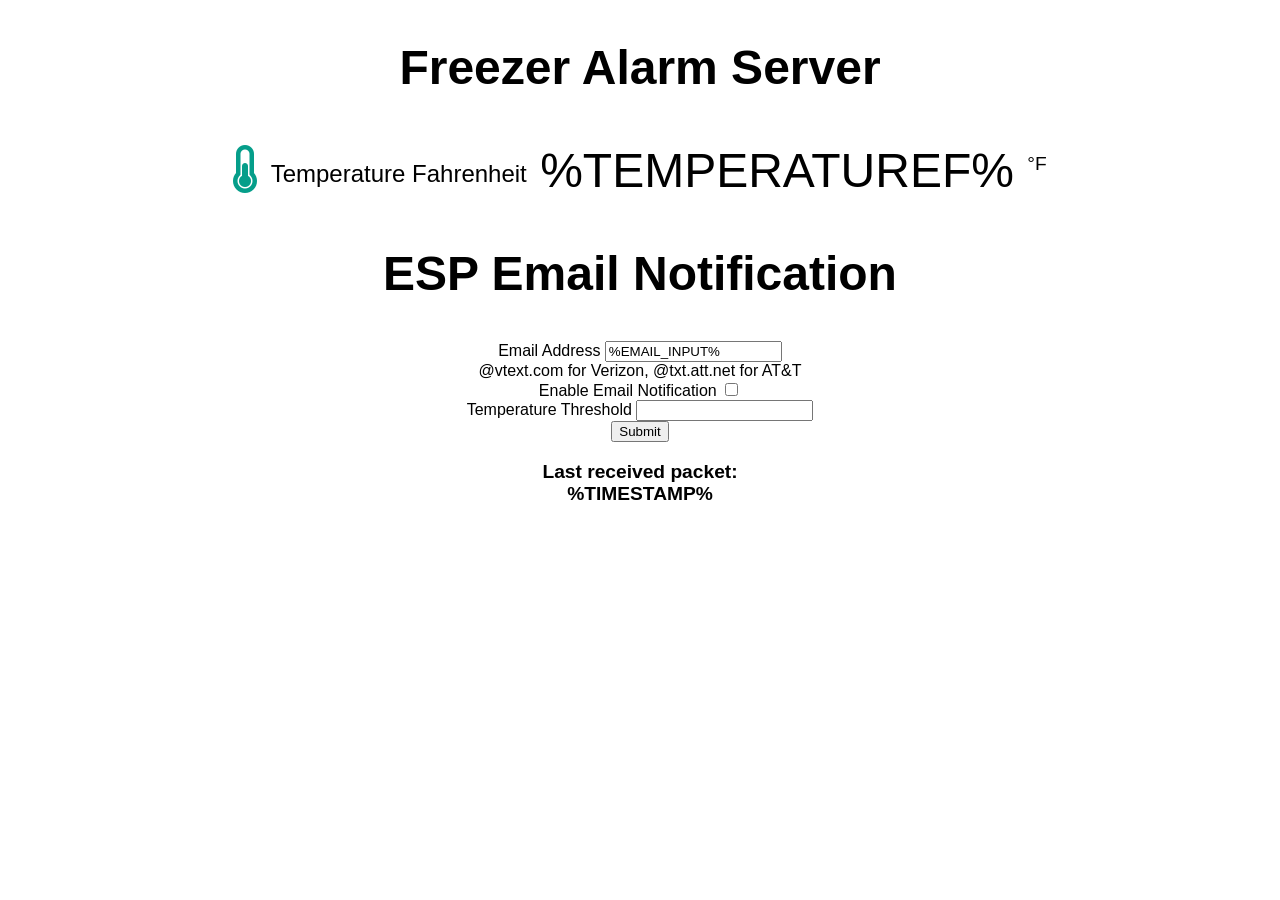
==== wifimanagefreezer/data/index.html @ 586b2de7 "Add files via upload" ====
<!DOCTYPE HTML><html>
<meta name="apple-mobile-web-app-capable" content="yes">
<meta name="apple-mobile-web-app-title" content="Freezer Alarm">
<head>
  <meta name="viewport" content="width=device-width, initial-scale=1">
  <link rel="stylesheet" href="https://use.fontawesome.com/releases/v5.7.2/css/all.css" integrity="sha384-fnmOCqbTlWIlj8LyTjo7mOUStjsKC4pOpQbqyi7RrhN7udi9RwhKkMHpvLbHG9Sr" crossorigin="anonymous">
  <style>
    html {
     font-family: Arial;
     display: inline-block;
     margin: 0px auto;
     text-align: center;
    }
    h2 { font-size: 3.0rem; }
    h3 { font-size: 1.2rem; }
    p { font-size: 3.0rem; }
    .units { font-size: 1.2rem; }
    .ds-labels{
      font-size: 1.5rem;
      vertical-align:middle;
      padding-bottom: 15px;
    }
  </style>
</head>
<body>
  <h2>Freezer Alarm Server</h2>
  <p>
    <i class="fas fa-thermometer-half" style="color:#059e8a;"></i> 
    <span class="ds-labels">Temperature Fahrenheit</span>
    <span id="temperaturef">%TEMPERATUREF%</span>
    <sup class="units">&deg;F</sup>
  </p>
  <h2>ESP Email Notification</h2>
  <form action="/get">
    Email Address <input type="email" name="email_input" value="%EMAIL_INPUT%" required><br>
    @vtext.com for Verizon, @txt.att.net for AT&T<br>
    Enable Email Notification <input type="checkbox" name="enable_email_input" value="true" %ENABLE_EMAIL%><br>
    Temperature Threshold <input type="number" step="0.1" name="threshold_input" value="%THRESHOLD%" required><br>
    <input type="submit" value="Submit">
  </form>
  <h3>Last received packet:<br><span id="timenow">%TIMESTAMP%<br/></span></h3>
</body>
<script>
setInterval(function ( ) {
  var xhttp = new XMLHttpRequest();
  xhttp.onreadystatechange = function() {
    if (this.readyState == 4 && this.status == 200) {
      document.getElementById("temperaturef").innerHTML = this.responseText;
    }
  };
  xhttp.open("GET", "/temperaturef", true);
  xhttp.send();
}, 10000) ;
setInterval(function ( ) {
  var xhttp = new XMLHttpRequest();
  xhttp.onreadystatechange = function() {
    if (this.readyState == 4 && this.status == 200) {
      document.getElementById("timenow").innerHTML = this.responseText;
    }
  };
  xhttp.open("GET", "/timenow", true);
  xhttp.send();
}, 10000) ;
</script>
</html>
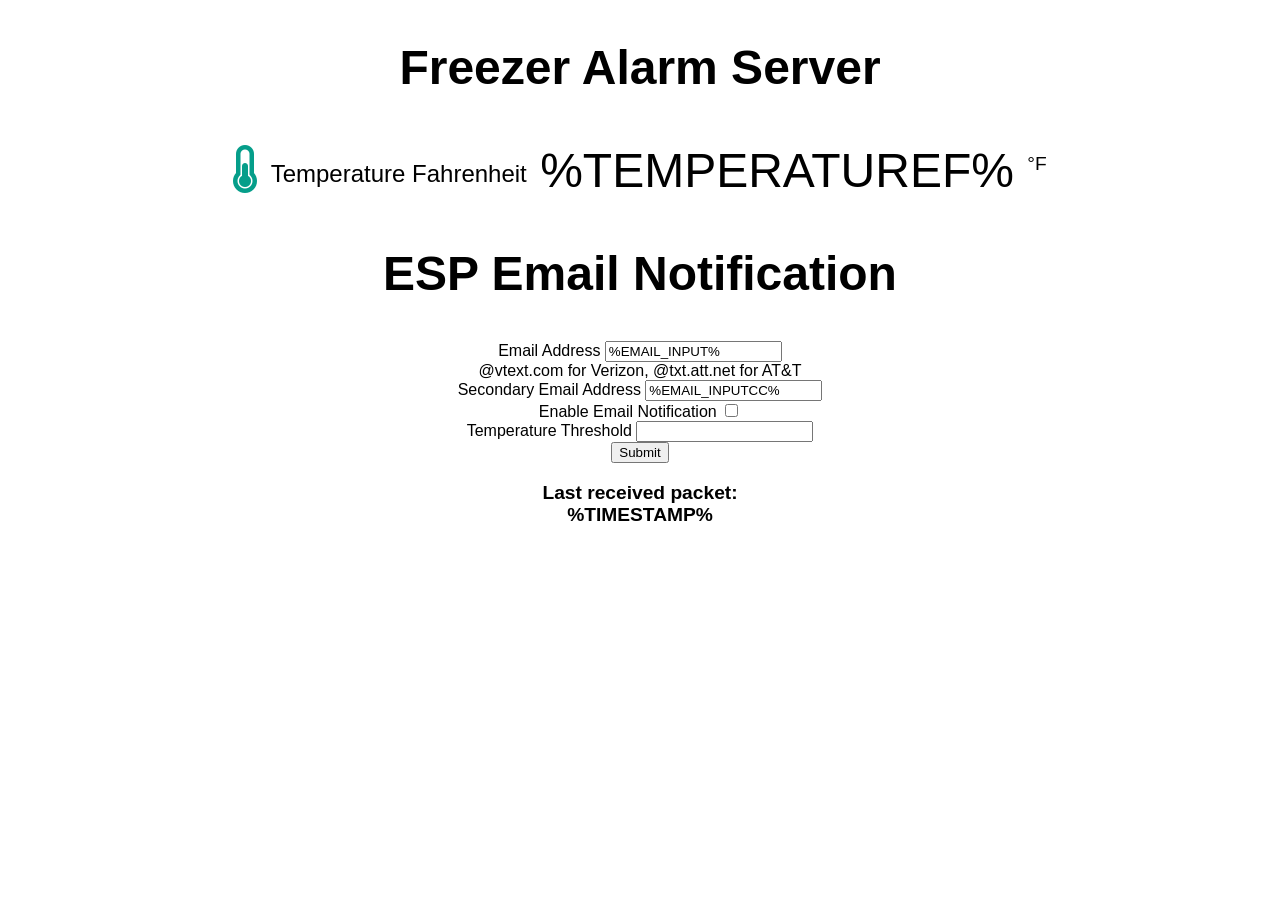
==== commit 4c68d898: "Add files via upload Second email option and more detail on Wifimanager page" ====
--- a/wifimanagefreezer/data/index.html
+++ b/wifimanagefreezer/data/index.html
@@ -34,6 +34,7 @@
   <form action="/get">
     Email Address <input type="email" name="email_input" value="%EMAIL_INPUT%" required><br>
     @vtext.com for Verizon, @txt.att.net for AT&T<br>
+    Secondary Email Address <input type="email" name="email_inputcc" value="%EMAIL_INPUTCC%"><br>
     Enable Email Notification <input type="checkbox" name="enable_email_input" value="true" %ENABLE_EMAIL%><br>
     Temperature Threshold <input type="number" step="0.1" name="threshold_input" value="%THRESHOLD%" required><br>
     <input type="submit" value="Submit">
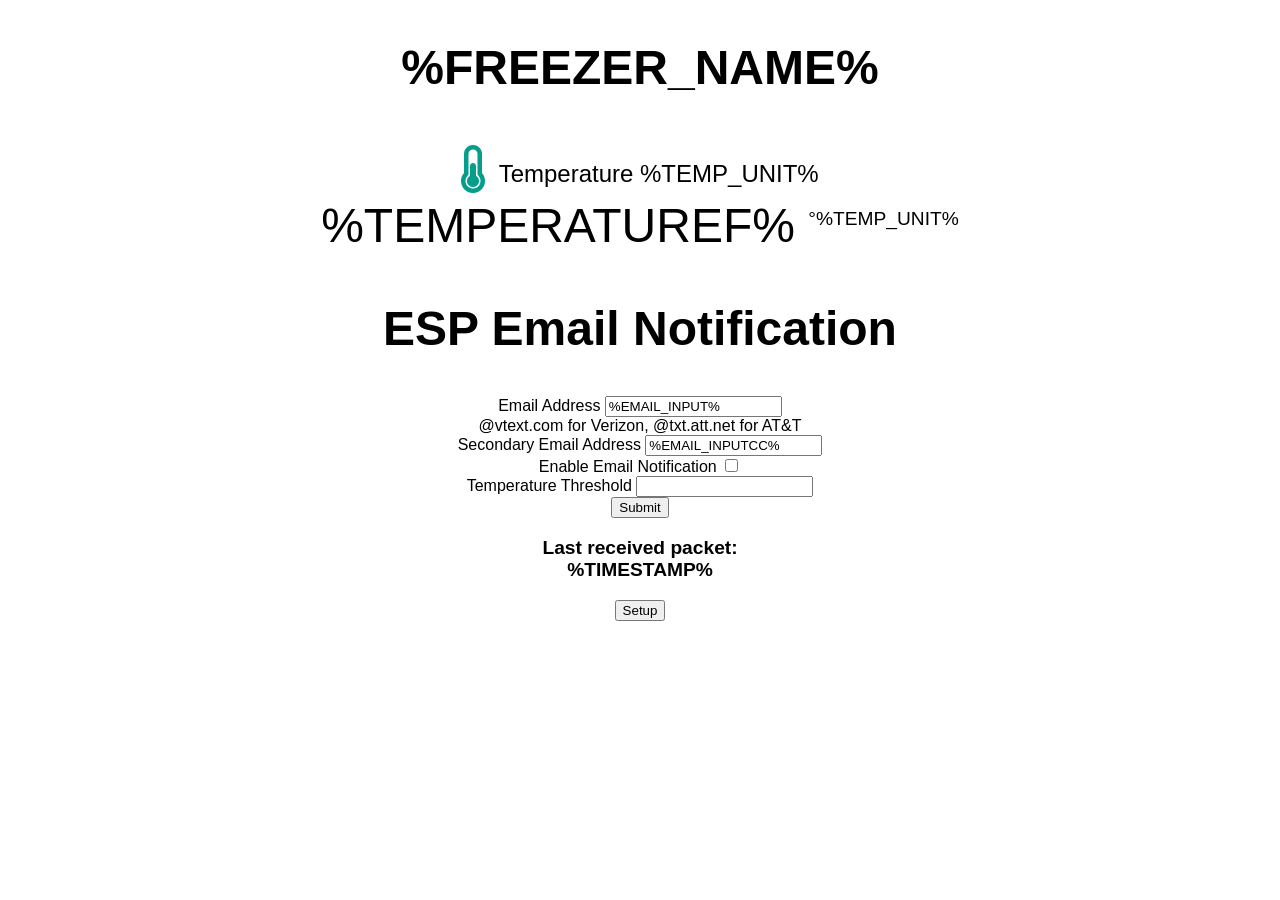
==== commit 31bdda31: "Updated Libraries" ====
--- a/wifimanagefreezer/data/index.html
+++ b/wifimanagefreezer/data/index.html
@@ -23,13 +23,13 @@
   </style>
 </head>
 <body>
-  <h2>Freezer Alarm Server</h2>
-  <p>
-    <i class="fas fa-thermometer-half" style="color:#059e8a;"></i> 
-    <span class="ds-labels">Temperature Fahrenheit</span>
-    <span id="temperaturef">%TEMPERATUREF%</span>
-    <sup class="units">&deg;F</sup>
-  </p>
+    <h2>%FREEZER_NAME%</h2>
+    <p>
+        <i class="fas fa-thermometer-half" style="color:#059e8a;"></i>
+        <span class="ds-labels">Temperature %TEMP_UNIT%</span><br>
+        <span id="temperature">%TEMPERATUREF%</span>
+        <sup class="units">&deg;<span id="tempunit">%TEMP_UNIT%</span></sup>
+    </p>
   <h2>ESP Email Notification</h2>
   <form action="/get">
     Email Address <input type="email" name="email_input" value="%EMAIL_INPUT%" required><br>
@@ -40,27 +40,45 @@
     <input type="submit" value="Submit">
   </form>
   <h3>Last received packet:<br><span id="timenow">%TIMESTAMP%<br/></span></h3>
+  <div>
+      <a href="/wifimanager">
+          <button type="button">Setup</button>
+      </a>
+  </div>  
 </body>
 <script>
-setInterval(function ( ) {
-  var xhttp = new XMLHttpRequest();
-  xhttp.onreadystatechange = function() {
-    if (this.readyState == 4 && this.status == 200) {
-      document.getElementById("temperaturef").innerHTML = this.responseText;
+    function updateTemperature() {
+        var xhttp = new XMLHttpRequest();
+        xhttp.onreadystatechange = function () {
+            if (this.readyState == 4 && this.status == 200) {
+                document.getElementById("temperature").innerHTML = this.responseText;
+            }
+        };
+
+        var unit = "%TEMP_UNIT%";
+        var endpoint = unit === "C" ? "/temperaturec" : "/temperaturef";
+
+        xhttp.open("GET", endpoint, true);
+        xhttp.send();
     }
-  };
-  xhttp.open("GET", "/temperaturef", true);
-  xhttp.send();
-}, 10000) ;
-setInterval(function ( ) {
-  var xhttp = new XMLHttpRequest();
-  xhttp.onreadystatechange = function() {
-    if (this.readyState == 4 && this.status == 200) {
-      document.getElementById("timenow").innerHTML = this.responseText;
+
+    function updateTime() {
+        var xhttp = new XMLHttpRequest();
+        xhttp.onreadystatechange = function () {
+            if (this.readyState == 4 && this.status == 200) {
+                document.getElementById("timenow").innerHTML = this.responseText;
+            }
+        };
+        xhttp.open("GET", "/timenow", true);
+        xhttp.send();
     }
-  };
-  xhttp.open("GET", "/timenow", true);
-  xhttp.send();
-}, 10000) ;
+
+    // Update immediately when the page loads
+    updateTemperature();
+    updateTime();
+
+    // Continue updating every 10 seconds
+    setInterval(updateTemperature, 10000);
+    setInterval(updateTime, 10000);
 </script>
 </html>
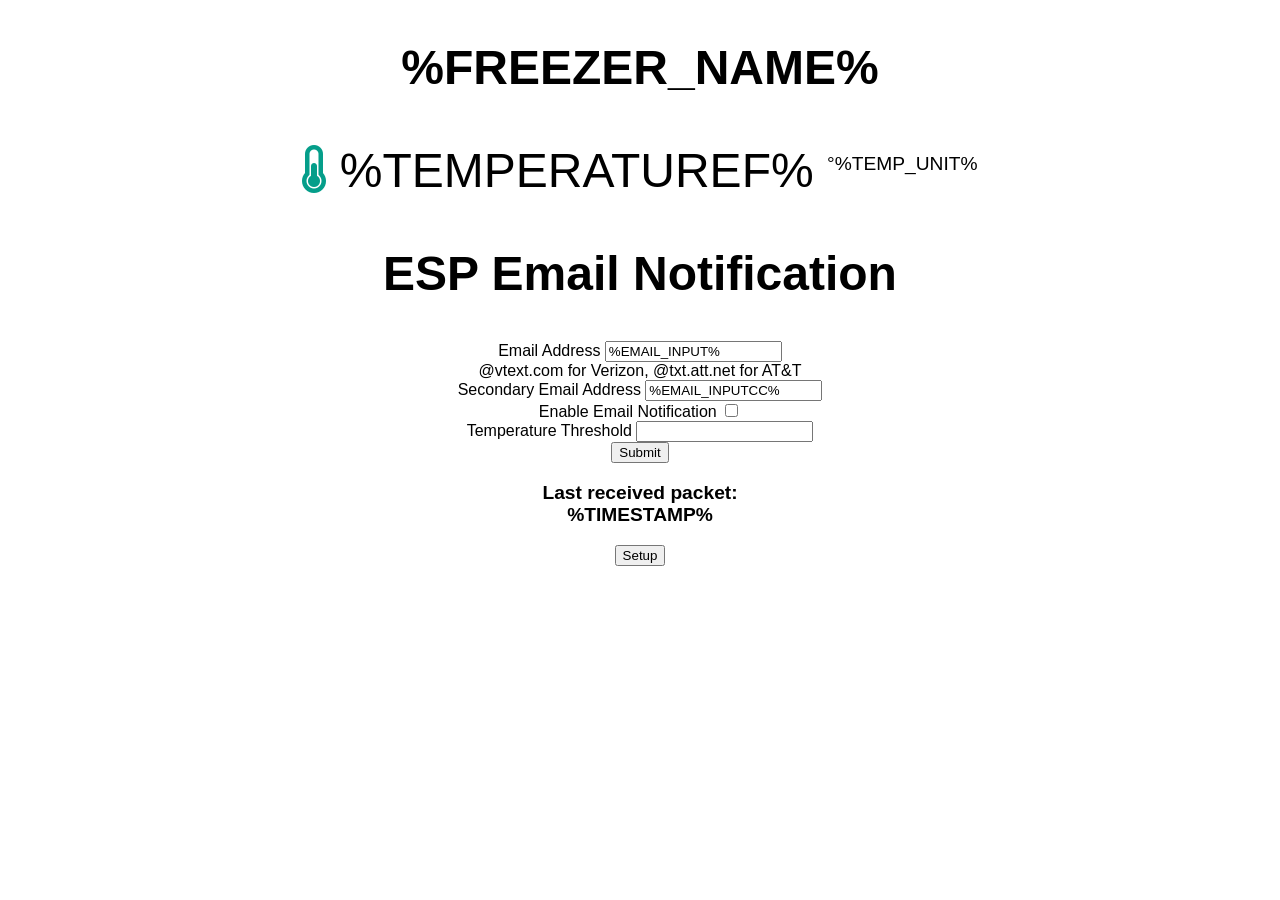
==== commit 963a3cd0: "V2.1" ====
--- a/wifimanagefreezer/data/index.html
+++ b/wifimanagefreezer/data/index.html
@@ -26,7 +26,6 @@
     <h2>%FREEZER_NAME%</h2>
     <p>
         <i class="fas fa-thermometer-half" style="color:#059e8a;"></i>
-        <span class="ds-labels">Temperature %TEMP_UNIT%</span><br>
         <span id="temperature">%TEMPERATUREF%</span>
         <sup class="units">&deg;<span id="tempunit">%TEMP_UNIT%</span></sup>
     </p>
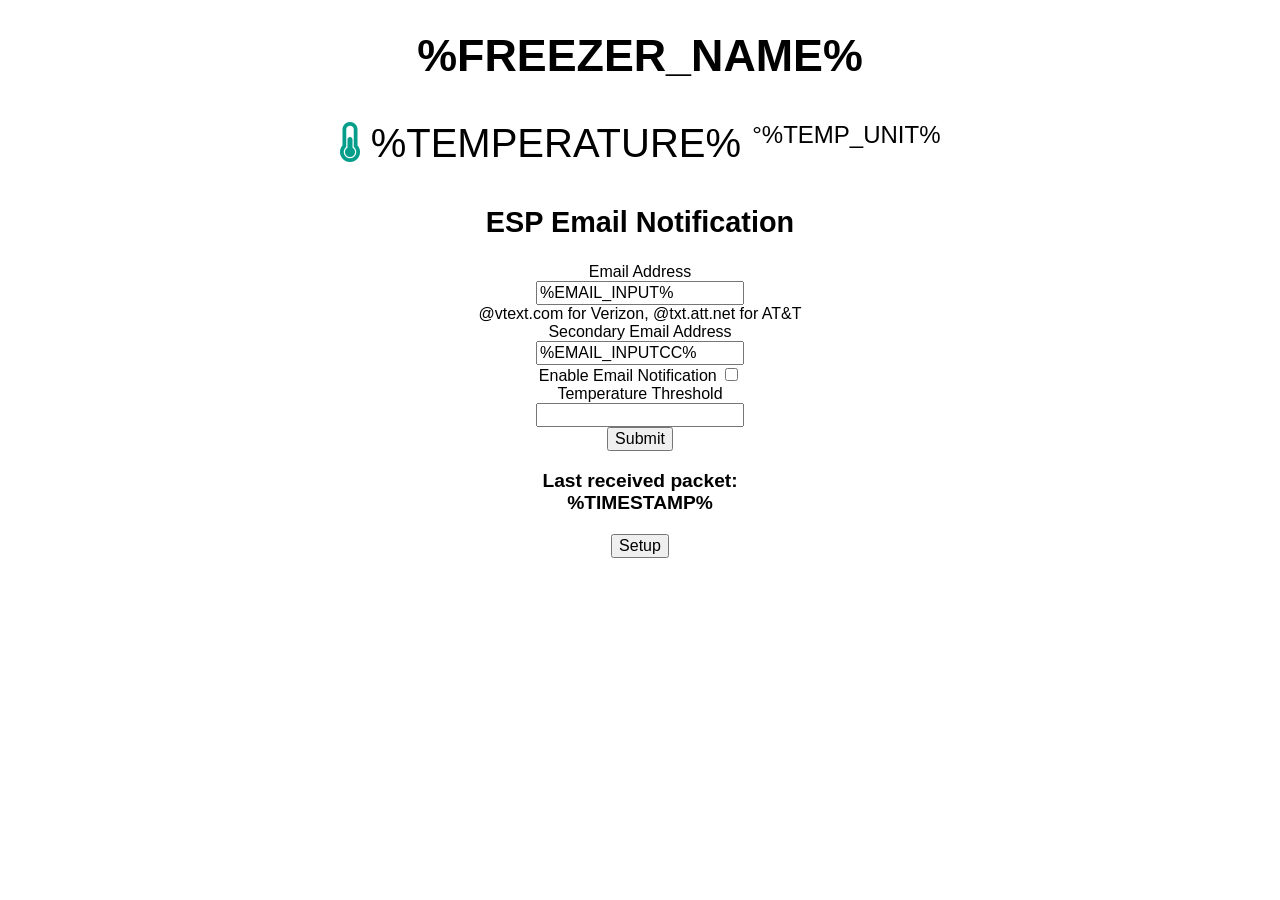
==== commit 100f74a6: "Added dark mode, fixed Celsius alarm check." ====
--- a/wifimanagefreezer/data/index.html
+++ b/wifimanagefreezer/data/index.html
@@ -1,41 +1,68 @@
-<!DOCTYPE HTML><html>
-<meta name="apple-mobile-web-app-capable" content="yes">
-<meta name="apple-mobile-web-app-title" content="Freezer Alarm">
+<!DOCTYPE html>
+<html>
 <head>
+    <meta charset="UTF-8">
+    <meta name="apple-mobile-web-app-capable" content="yes">
+    <meta name="apple-mobile-web-app-title" content="%FREEZER_NAME%">
+    <meta name="application-name" content="%FREEZER_NAME%">
+    <meta name="mobile-web-app-capable" content="yes">
+    <meta name="theme-color" content="#0A1128">
+    <title>%FREEZER_NAME%</title>
   <meta name="viewport" content="width=device-width, initial-scale=1">
   <link rel="stylesheet" href="https://use.fontawesome.com/releases/v5.7.2/css/all.css" integrity="sha384-fnmOCqbTlWIlj8LyTjo7mOUStjsKC4pOpQbqyi7RrhN7udi9RwhKkMHpvLbHG9Sr" crossorigin="anonymous">
   <style>
     html {
-     font-family: Arial;
-     display: inline-block;
-     margin: 0px auto;
+     font-family: Arial, sans-serif;
+        display: inline-block;
+        margin: 0px auto;
      text-align: center;
     }
-    h2 { font-size: 3.0rem; }
+    body {
+     margin: 0;
+    }
+    h1 { font-size: 2.8rem; }
+    h2 { font-size: 1.8rem; }
     h3 { font-size: 1.2rem; }
-    p { font-size: 3.0rem; }
-    .units { font-size: 1.2rem; }
+    p { font-size: 2.5rem; }
+    .units { font-size: 1.5rem; }
     .ds-labels{
       font-size: 1.5rem;
       vertical-align:middle;
       padding-bottom: 15px;
     }
+        input, button {
+         font-size: 16px;
+        }
+                @media (prefers-color-scheme: dark) {
+                 html, body {
+                    background: #0d141b;
+                  color: #2E7D32;
+                 }
+                 input, button {
+                    background: #16222c;
+                  color: #2E7D32;
+                    border-color: #526777;
+                 }
+                 a {
+                  color: #72c47a;
+                 }
+                }
   </style>
 </head>
 <body>
-    <h2>%FREEZER_NAME%</h2>
+        <h1>%FREEZER_NAME%</h1>
     <p>
         <i class="fas fa-thermometer-half" style="color:#059e8a;"></i>
-        <span id="temperature">%TEMPERATUREF%</span>
+        <span id="temperature">%TEMPERATURE%</span>
         <sup class="units">&deg;<span id="tempunit">%TEMP_UNIT%</span></sup>
     </p>
   <h2>ESP Email Notification</h2>
   <form action="/get">
-    Email Address <input type="email" name="email_input" value="%EMAIL_INPUT%" required><br>
+    Email Address<br> <input type="email" name="email_input" value="%EMAIL_INPUT%" required><br>
     @vtext.com for Verizon, @txt.att.net for AT&T<br>
-    Secondary Email Address <input type="email" name="email_inputcc" value="%EMAIL_INPUTCC%"><br>
+    Secondary Email Address<br> <input type="email" name="email_inputcc" value="%EMAIL_INPUTCC%"><br>
     Enable Email Notification <input type="checkbox" name="enable_email_input" value="true" %ENABLE_EMAIL%><br>
-    Temperature Threshold <input type="number" step="0.1" name="threshold_input" value="%THRESHOLD%" required><br>
+    Temperature Threshold<br> <input type="number" step="0.1" name="threshold_input" value="%THRESHOLD%" required><br>
     <input type="submit" value="Submit">
   </form>
   <h3>Last received packet:<br><span id="timenow">%TIMESTAMP%<br/></span></h3>
@@ -44,21 +71,20 @@
           <button type="button">Setup</button>
       </a>
   </div>  
-</body>
 <script>
-    function updateTemperature() {
-        var xhttp = new XMLHttpRequest();
-        xhttp.onreadystatechange = function () {
-            if (this.readyState == 4 && this.status == 200) {
-                document.getElementById("temperature").innerHTML = this.responseText;
-            }
-        };
-
-        var unit = "%TEMP_UNIT%";
-        var endpoint = unit === "C" ? "/temperaturec" : "/temperaturef";
-
-        xhttp.open("GET", endpoint, true);
-        xhttp.send();
+    function updateTemperature() {
+        var xhttp = new XMLHttpRequest();
+        xhttp.onreadystatechange = function () {
+            if (this.readyState == 4 && this.status == 200) {
+                document.getElementById("temperature").innerHTML = this.responseText;
+            }
+        };
+
+        var unit = "%TEMP_UNIT%";
+        var endpoint = unit === "C" ? "/temperaturec" : "/temperaturef";
+
+        xhttp.open("GET", endpoint, true);
+        xhttp.send();
     }
 
     function updateTime() {
@@ -72,12 +98,27 @@
         xhttp.send();
     }
 
+    function checkEmailStatus() {
+        var xhttp = new XMLHttpRequest();
+        xhttp.onreadystatechange = function () {
+            if (this.readyState == 4 && this.status == 200 &&
+                this.responseText !== "ok") {
+                alert("Email alert failed to send:\n\n" + this.responseText);
+            }
+        };
+        xhttp.open("GET", "/emailstatus", true);
+        xhttp.send();
+    }
+
     // Update immediately when the page loads
     updateTemperature();
     updateTime();
+    checkEmailStatus();
 
     // Continue updating every 10 seconds
     setInterval(updateTemperature, 10000);
     setInterval(updateTime, 10000);
+    setInterval(checkEmailStatus, 10000);
 </script>
+</body>
 </html>
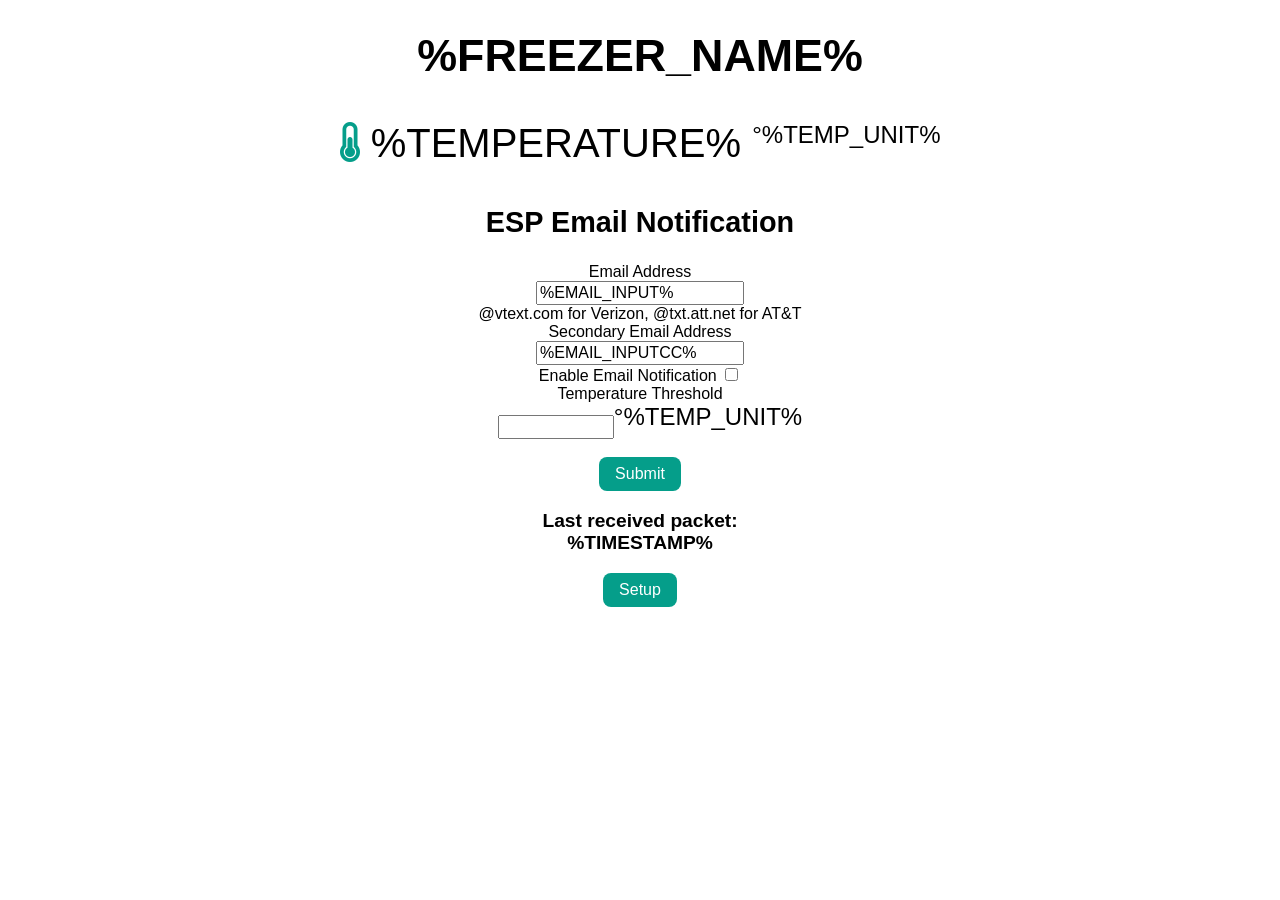
==== commit aff4ab3d: "Add redirect links, and cleaned up HTML" ====
--- a/wifimanagefreezer/data/index.html
+++ b/wifimanagefreezer/data/index.html
@@ -34,19 +34,29 @@
          font-size: 16px;
         }
                 @media (prefers-color-scheme: dark) {
-                 html, body {
-                    background: #0d141b;
-                  color: #2E7D32;
-                 }
-                 input, button {
-                    background: #16222c;
-                  color: #2E7D32;
-                    border-color: #526777;
-                 }
-                 a {
-                  color: #72c47a;
-                 }
+                    html, body {
+                        background: #0d141b;
+                        color: #2E7D32;
+                    }
+                    input, button {
+                        background: #16222c;
+                        color: #2E7D32;
+                        border-color: #526777;
+                    }
+                    a {
+                        color: #72c47a;
+                    }
                 }
+                 /* Keep Submit and Setup buttons the same in light and dark mode */
+                button, input[type="submit"] {
+                    background: #059e8a;
+                    color: white;
+                    border: none;
+                    border-radius: 8px;
+                    padding: 8px 16px;
+                    cursor: pointer;
+                }
+
   </style>
 </head>
 <body>
@@ -62,7 +72,7 @@
     @vtext.com for Verizon, @txt.att.net for AT&T<br>
     Secondary Email Address<br> <input type="email" name="email_inputcc" value="%EMAIL_INPUTCC%"><br>
     Enable Email Notification <input type="checkbox" name="enable_email_input" value="true" %ENABLE_EMAIL%><br>
-    Temperature Threshold<br> <input type="number" step="0.1" name="threshold_input" value="%THRESHOLD%" required><br>
+    Temperature Threshold<br> <input type="number" style="width: 60px; padding-left: 50px; margin-left: 20px;" step="0.1" name="threshold_input" value="%THRESHOLD%" required><sup class="units">&deg;<span id="tempunit">%TEMP_UNIT%</span></sup><br><br>
     <input type="submit" value="Submit">
   </form>
   <h3>Last received packet:<br><span id="timenow">%TIMESTAMP%<br/></span></h3>
@@ -97,13 +107,18 @@
         xhttp.open("GET", "/timenow", true);
         xhttp.send();
     }
-
     function checkEmailStatus() {
         var xhttp = new XMLHttpRequest();
         xhttp.onreadystatechange = function () {
-            if (this.readyState == 4 && this.status == 200 &&
-                this.responseText !== "ok") {
-                alert("Email alert failed to send:\n\n" + this.responseText);
+            if (this.readyState == 4 && this.status == 200) {
+                var response = this.responseText;
+                if (response.indexOf("sent:") === 0) {
+                    var reason = response.substring(5);
+                    alert("Email sent successfully!\n\nReason:\n" + reason);
+                } else if (response.indexOf("failed:") === 0) {
+                    var error = response.substring(7);
+                    alert("Email alert failed to send:\n\n" + error);
+                }
             }
         };
         xhttp.open("GET", "/emailstatus", true);
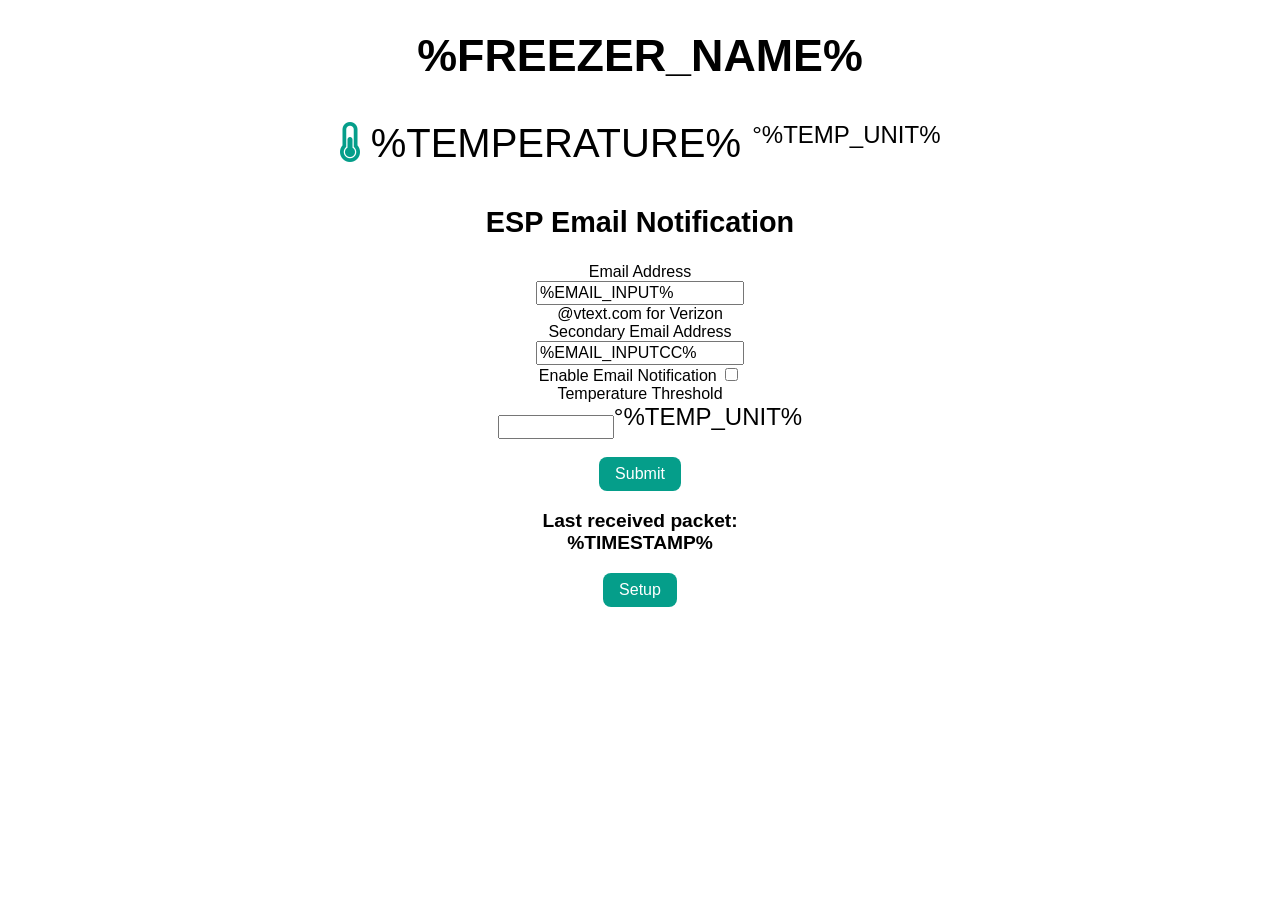
==== commit 01488ca5: "2.6 Added persistent notification. Also timezone link, email setup info, Email sent/failure popup." ====
--- a/wifimanagefreezer/data/index.html
+++ b/wifimanagefreezer/data/index.html
@@ -69,7 +69,7 @@
   <h2>ESP Email Notification</h2>
   <form action="/get">
     Email Address<br> <input type="email" name="email_input" value="%EMAIL_INPUT%" required><br>
-    @vtext.com for Verizon, @txt.att.net for AT&T<br>
+    @vtext.com for Verizon<br>
     Secondary Email Address<br> <input type="email" name="email_inputcc" value="%EMAIL_INPUTCC%"><br>
     Enable Email Notification <input type="checkbox" name="enable_email_input" value="true" %ENABLE_EMAIL%><br>
     Temperature Threshold<br> <input type="number" style="width: 60px; padding-left: 50px; margin-left: 20px;" step="0.1" name="threshold_input" value="%THRESHOLD%" required><sup class="units">&deg;<span id="tempunit">%TEMP_UNIT%</span></sup><br><br>
@@ -111,13 +111,35 @@
         var xhttp = new XMLHttpRequest();
         xhttp.onreadystatechange = function () {
             if (this.readyState == 4 && this.status == 200) {
-                var response = this.responseText;
-                if (response.indexOf("sent:") === 0) {
-                    var reason = response.substring(5);
-                    alert("Email sent successfully!\n\nReason:\n" + reason);
-                } else if (response.indexOf("failed:") === 0) {
-                    var error = response.substring(7);
-                    alert("Email alert failed to send:\n\n" + error);
+                try {
+                    var data = JSON.parse(this.responseText);
+                    if (data.count > 0) {
+                        var notificationText = "";
+                        for (var i = 0; i < data.notifications.length; i++) {
+                            var notification = data.notifications[i];
+                            if (notification.status === "sent") {
+                                notificationText +=
+                                    "✓ Email sent successfully\n" +
+                                    notification.timestamp + "\n" +
+                                    notification.message;
+                            } else {
+                                notificationText +=
+                                    "⚠ Email failed to send\n" +
+                                    notification.timestamp + "\n" +
+                                    notification.message;
+                            }
+                            if (i < data.notifications.length - 1) {
+                                notificationText += "\n\n--------------------\n\n";
+                            }
+                        }
+                        alert(notificationText);
+                    // Acknowledge all notifications after they have been shown.
+                        var ack = new XMLHttpRequest();
+                        ack.open("GET", "/emailack", true);
+                        ack.send();
+                    }
+                } catch (e) {
+                    console.log("Error reading email status:", e);
                 }
             }
         };
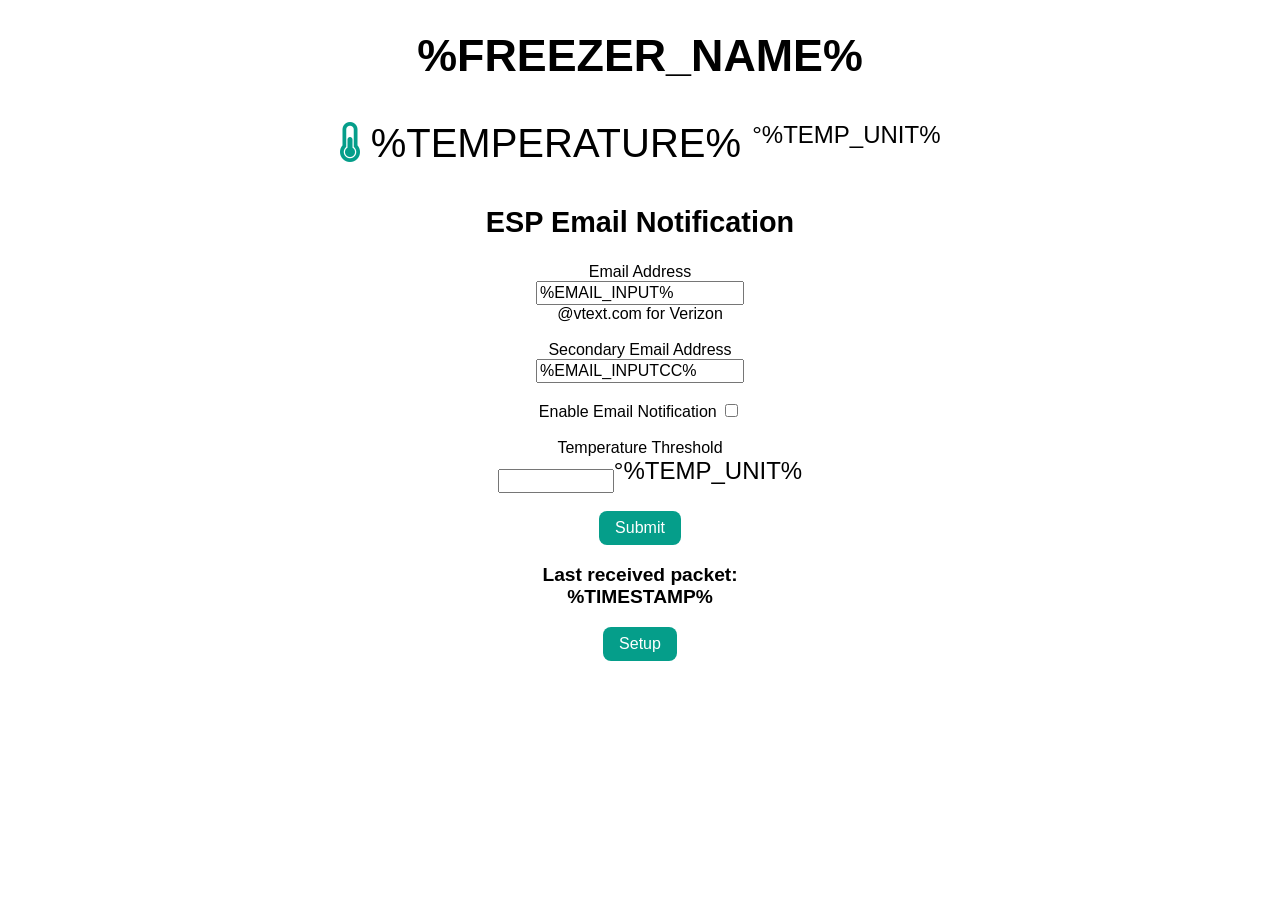
==== commit fac02db5: "Cleaned up HTML. Added spacing, moved wipe out of card-grid." ====
--- a/wifimanagefreezer/data/index.html
+++ b/wifimanagefreezer/data/index.html
@@ -70,8 +70,11 @@
   <form action="/get">
     Email Address<br> <input type="email" name="email_input" value="%EMAIL_INPUT%" required><br>
     @vtext.com for Verizon<br>
+    <br>
     Secondary Email Address<br> <input type="email" name="email_inputcc" value="%EMAIL_INPUTCC%"><br>
+    <br>
     Enable Email Notification <input type="checkbox" name="enable_email_input" value="true" %ENABLE_EMAIL%><br>
+    <br>
     Temperature Threshold<br> <input type="number" style="width: 60px; padding-left: 50px; margin-left: 20px;" step="0.1" name="threshold_input" value="%THRESHOLD%" required><sup class="units">&deg;<span id="tempunit">%TEMP_UNIT%</span></sup><br><br>
     <input type="submit" value="Submit">
   </form>
